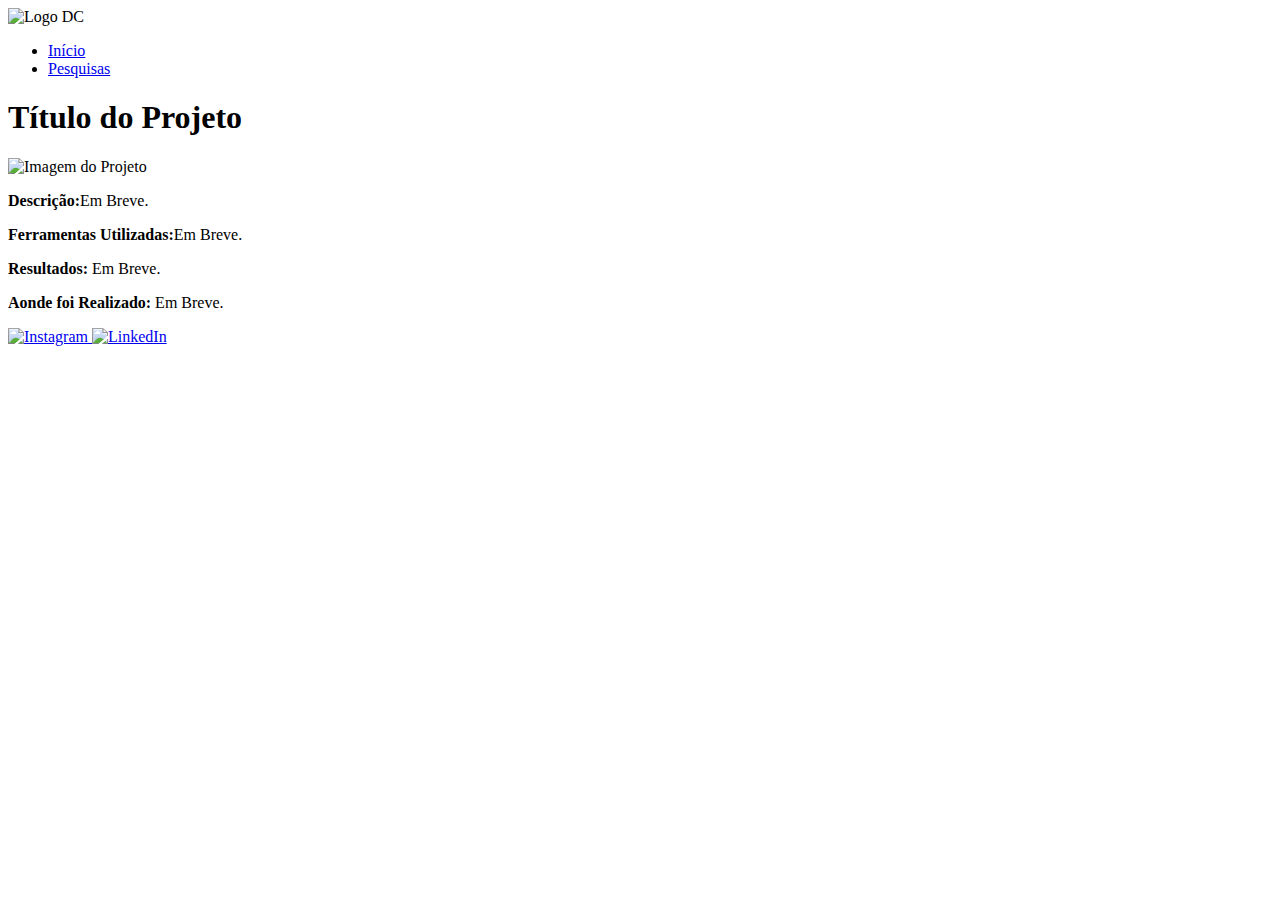
==== link-do-projeto1.html @ d99f9bd4 "Add files via upload" ====
<!DOCTYPE html>
<html lang="pt-BR">
<head>
    <meta charset="UTF-8">
    <meta name="viewport" content="width=device-width, initial-scale=1.0">
    <title>Projeto Detalhado - Diário de um Pré-Cientista</title>
    <link rel="stylesheet" href="/Portifolio/css/styles.css">
</head>
<body>
    <header>
        <div class="logo">
            <img src="/Portifolio/image/DALL·E 2025-02-07 19.53.53 - Minimalist scientific logo with the initials 'DC'. The design should have a futuristic and clean look, with dark green and beige colors. The font shou.webp" alt="Logo DC">
        </div>
        <nav>
            <ul>
                <li><a href="index.html">Início</a></li>
                <li><a href="sobre.html">Pesquisas</a></li>
            </ul>
        </nav>
    </header>

    <main>
        <section class="projeto-detalhado">
            <div class="box">
                <h1>Título do Projeto</h1>
                <img src="/Portifolio/image/projeto.jpg" alt="Imagem do Projeto">
                <p><strong>Descrição:</strong>Em Breve.</p>
                <p><strong>Ferramentas Utilizadas:</strong>Em Breve.</p>
                <p><strong>Resultados:</strong> Em Breve.</p>
                <p><strong>Aonde foi Realizado:</strong> Em Breve.</p>
            </div>
        </section>
    </main>
    
    <footer>
        <div class="social-links">
            <a href="https://instagram.com/iamdavicaetano" target="_blank">
                <img src="/Portifolio/image/instagram.png" alt="Instagram">
            </a>
            <a href="https://linkedin.com/in/davi-caetano-carmo" target="_blank">
                <img src="/Portifolio/image/linkedin.png" alt="LinkedIn">
            </a>
        </div>
    </footer>
</body>
</html>
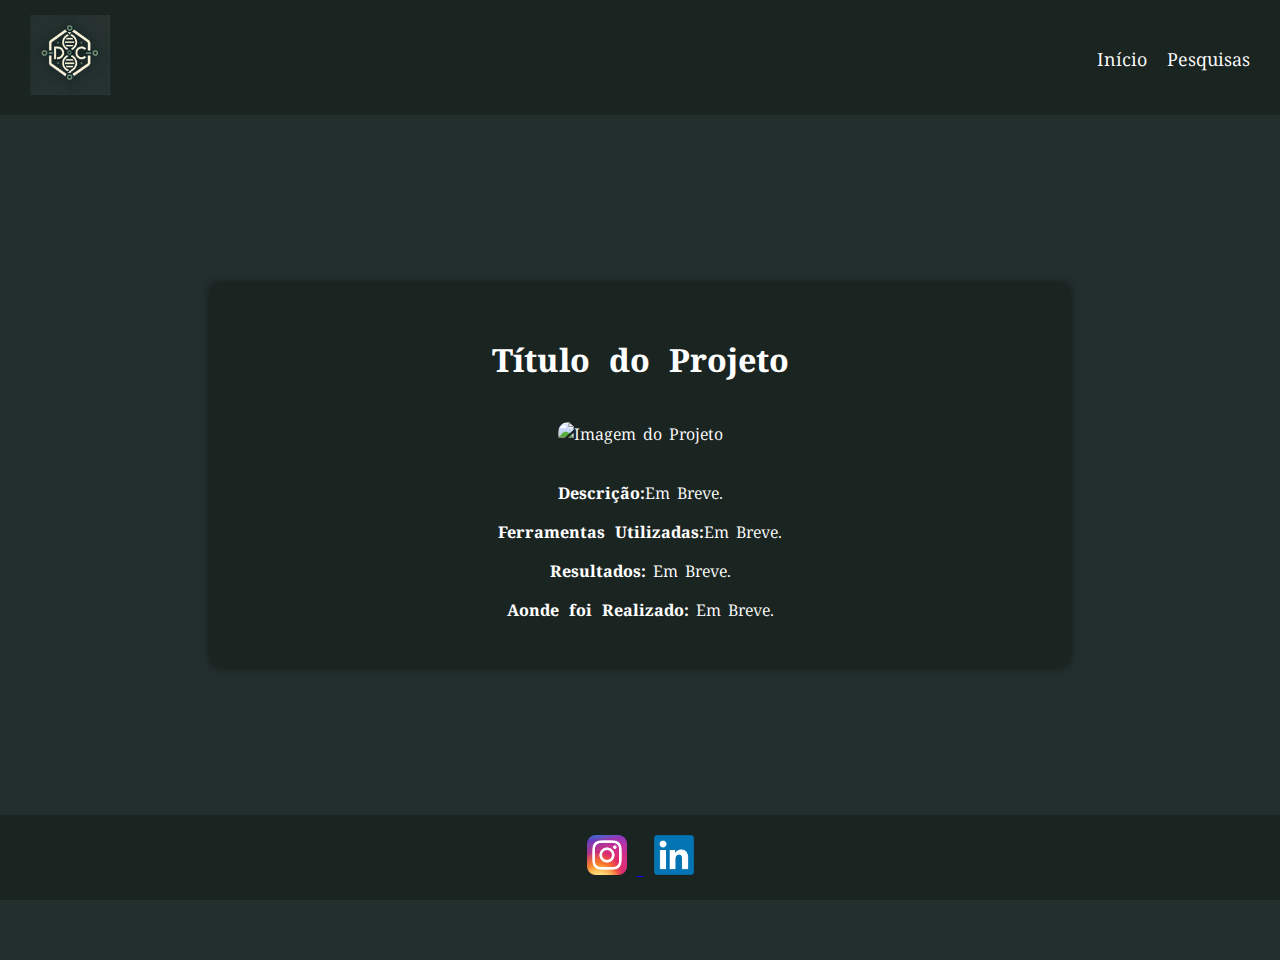
==== commit 63bce579: "Update link-do-projeto1.html" ====
--- a/link-do-projeto1.html
+++ b/link-do-projeto1.html
@@ -4,12 +4,12 @@
     <meta charset="UTF-8">
     <meta name="viewport" content="width=device-width, initial-scale=1.0">
     <title>Projeto Detalhado - Diário de um Pré-Cientista</title>
-    <link rel="stylesheet" href="/Portifolio/css/styles.css">
+    <link rel="stylesheet" href="/css/styles.css">
 </head>
 <body>
     <header>
         <div class="logo">
-            <img src="/Portifolio/image/DALL·E 2025-02-07 19.53.53 - Minimalist scientific logo with the initials 'DC'. The design should have a futuristic and clean look, with dark green and beige colors. The font shou.webp" alt="Logo DC">
+            <img src="/image/DALL·E 2025-02-07 19.53.53 - Minimalist scientific logo with the initials 'DC'. The design should have a futuristic and clean look, with dark green and beige colors. The font shou.webp" alt="Logo DC">
         </div>
         <nav>
             <ul>
@@ -23,7 +23,7 @@
         <section class="projeto-detalhado">
             <div class="box">
                 <h1>Título do Projeto</h1>
-                <img src="/Portifolio/image/projeto.jpg" alt="Imagem do Projeto">
+                <img src="/image/projeto.jpg" alt="Imagem do Projeto">
                 <p><strong>Descrição:</strong>Em Breve.</p>
                 <p><strong>Ferramentas Utilizadas:</strong>Em Breve.</p>
                 <p><strong>Resultados:</strong> Em Breve.</p>
@@ -35,10 +35,10 @@
     <footer>
         <div class="social-links">
             <a href="https://instagram.com/iamdavicaetano" target="_blank">
-                <img src="/Portifolio/image/instagram.png" alt="Instagram">
+                <img src="/image/instagram.png" alt="Instagram">
             </a>
             <a href="https://linkedin.com/in/davi-caetano-carmo" target="_blank">
-                <img src="/Portifolio/image/linkedin.png" alt="LinkedIn">
+                <img src="/image/linkedin.png" alt="LinkedIn">
             </a>
         </div>
     </footer>
--- a/css/styles.css
+++ b/css/styles.css
@@ -0,0 +1,193 @@
+/* Adicionando a fonte Noto Serif Hentaigana */
+@import url('https://fonts.googleapis.com/css2?family=Noto+Serif+Hentaigana&display=swap');
+
+/* Define o fundo e a cor principal */
+body {
+  background-color: #232f2d;
+  color: #ffffff;
+  font-family: 'Noto Serif Hentaigana', serif; /* Fonte Noto Serif Hentaigana como principal */
+  margin: 0;
+  padding: 0;
+  min-height: 100vh;
+  padding-bottom: 60px;
+}
+
+/* Estiliza o cabeçalho */
+header {
+  display: flex;
+  justify-content: space-between;
+  align-items: center;
+  background-color: #1a2421;
+  padding: 15px 30px;
+}
+
+.logo img {
+  width: 80px;
+  height: auto;
+}
+
+/* Navegação */
+nav ul {
+  list-style: none;
+  display: flex;
+  gap: 20px;
+}
+
+nav ul li a {
+  text-decoration: none;
+  color: white;
+  font-size: 18px;
+  transition: color 0.3s ease, transform 0.3s ease;
+}
+
+/* Efeito ao passar o mouse nos links */
+nav ul li a:hover {
+  color: #85e6c5;
+  transform: scale(1.1);
+}
+
+/* Caixa "Sobre Mim" */
+.sobre-mim {
+  background-color: #1e2b28;
+  padding: 30px;
+  margin: 40px auto;
+  width: 80%;
+  max-width: 800px;
+  border-radius: 10px;
+  text-align: center;
+  box-shadow: 0px 0px 10px rgba(0, 0, 0, 0.5);
+}
+
+.sobre-mim img {
+  width: 150px;
+  height: auto;
+  border-radius: 10px;
+  display: block;
+  margin: 10px auto;
+}
+
+/* Botão animado */
+.btn {
+  display: inline-block;
+  padding: 10px 20px;
+  background-color: #85e6c5;
+  color: black;
+  text-decoration: none;
+  font-weight: bold;
+  border-radius: 5px;
+  transition: all 0.3s ease;
+}
+
+/* Efeito no botão ao passar o mouse */
+.btn:hover {
+  background-color: #5ac8a5;
+  transform: scale(1.05);
+  box-shadow: 0 4px 10px rgba(0, 0, 0, 0.2);
+}
+
+/* Seção de Projetos */
+.projetos {
+  padding: 40px 20px;
+  text-align: center;
+}
+
+.projetos h2 {
+  font-size: 2rem;
+  margin-bottom: 30px;
+}
+
+/* Container de todos os projetos */
+.projetos-container {
+  display: flex;
+  flex-wrap: wrap;
+  gap: 30px;
+  justify-content: center;
+}
+
+/* Estilo para cada box de projeto */
+.projeto {
+  background-color: #1e2b28;
+  padding: 20px;
+  width: 250px;
+  height: 300px;
+  border-radius: 10px;
+  text-align: center;
+  box-shadow: 0px 0px 10px rgba(0, 0, 0, 0.5);
+  transition: transform 0.3s ease, box-shadow 0.3s ease;
+}
+
+.projeto img {
+  width: 100%;
+  height: 150px;
+  object-fit: cover;
+  border-radius: 10px;
+  margin-bottom: 15px;
+}
+
+/* Efeito de hover nas caixas de projeto */
+.projeto:hover {
+  transform: scale(1.05);
+  box-shadow: 0px 0px 15px rgba(0, 0, 0, 0.8);
+}
+
+.projeto p {
+  font-size: 1rem;
+  color: #cfd8dc;
+  margin-bottom: 15px;
+}
+
+/* Botão de link do projeto */
+.projeto a {
+  text-decoration: none;
+  color: #85e6c5;
+  font-weight: bold;
+  font-size: 1rem;
+  transition: color 0.3s ease;
+}
+
+.projeto a:hover {
+  color: #5ac8a5;
+}
+
+footer {
+  background-color: #1a2421;
+  padding: 20px 0;
+  text-align: center;
+  position: fixed;
+  width: 100%;
+  bottom: 0;
+}
+
+.social-links a img {
+  width: 40px;
+  margin: 0 10px;
+  transition: transform 0.3s ease;
+}
+
+/* Efeito de animação nas redes sociais */
+.social-links a img:hover {
+  transform: scale(1.2);
+}
+.projeto-detalhado {
+    display: flex;
+    justify-content: center;
+    align-items: center;
+    min-height: 80vh;
+}
+
+.box {
+     background-color: #1a2421;
+    padding: 30px;
+    border-radius: 10px;
+    text-align: center;
+    width: 80%;
+    max-width: 800px;
+    box-shadow: 0px 0px 10px rgba(0, 0, 0, 0.5);
+}
+
+.box img {
+    width: 100%;
+    max-width: 400px;
+    border-radius: 10px;
+    margin: 20px 0;
+}
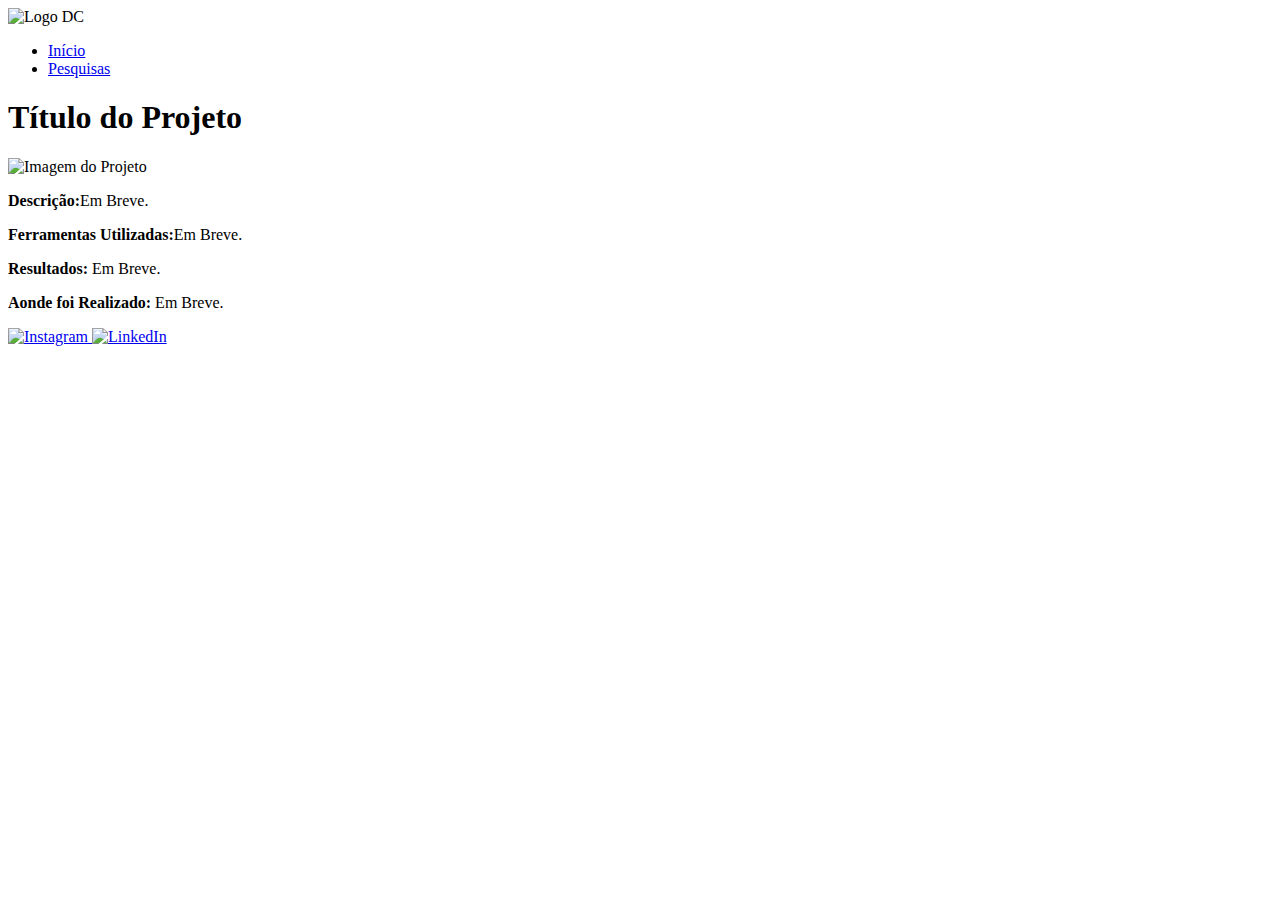
==== commit 9778ba7f: "Update link-do-projeto1.html" ====
--- a/link-do-projeto1.html
+++ b/link-do-projeto1.html
@@ -4,12 +4,12 @@
     <meta charset="UTF-8">
     <meta name="viewport" content="width=device-width, initial-scale=1.0">
     <title>Projeto Detalhado - Diário de um Pré-Cientista</title>
-    <link rel="stylesheet" href="/css/styles.css">
+    <link rel="stylesheet" href="/Portifolio/css/styles.css">
 </head>
 <body>
     <header>
         <div class="logo">
-            <img src="/image/DALL·E 2025-02-07 19.53.53 - Minimalist scientific logo with the initials 'DC'. The design should have a futuristic and clean look, with dark green and beige colors. The font shou.webp" alt="Logo DC">
+            <img src="/Portifolio/image/DALL·E 2025-02-07 19.53.53 - Minimalist scientific logo with the initials 'DC'. The design should have a futuristic and clean look, with dark green and beige colors. The font shou.webp" alt="Logo DC">
         </div>
         <nav>
             <ul>
@@ -23,7 +23,7 @@
         <section class="projeto-detalhado">
             <div class="box">
                 <h1>Título do Projeto</h1>
-                <img src="/image/projeto.jpg" alt="Imagem do Projeto">
+                <img src="/Portifolio/image/projeto.jpg" alt="Imagem do Projeto">
                 <p><strong>Descrição:</strong>Em Breve.</p>
                 <p><strong>Ferramentas Utilizadas:</strong>Em Breve.</p>
                 <p><strong>Resultados:</strong> Em Breve.</p>
@@ -35,10 +35,10 @@
     <footer>
         <div class="social-links">
             <a href="https://instagram.com/iamdavicaetano" target="_blank">
-                <img src="/image/instagram.png" alt="Instagram">
+                <img src="/Portifolio/image/instagram.png" alt="Instagram">
             </a>
             <a href="https://linkedin.com/in/davi-caetano-carmo" target="_blank">
-                <img src="/image/linkedin.png" alt="LinkedIn">
+                <img src="/Portifolio/image/linkedin.png" alt="LinkedIn">
             </a>
         </div>
     </footer>
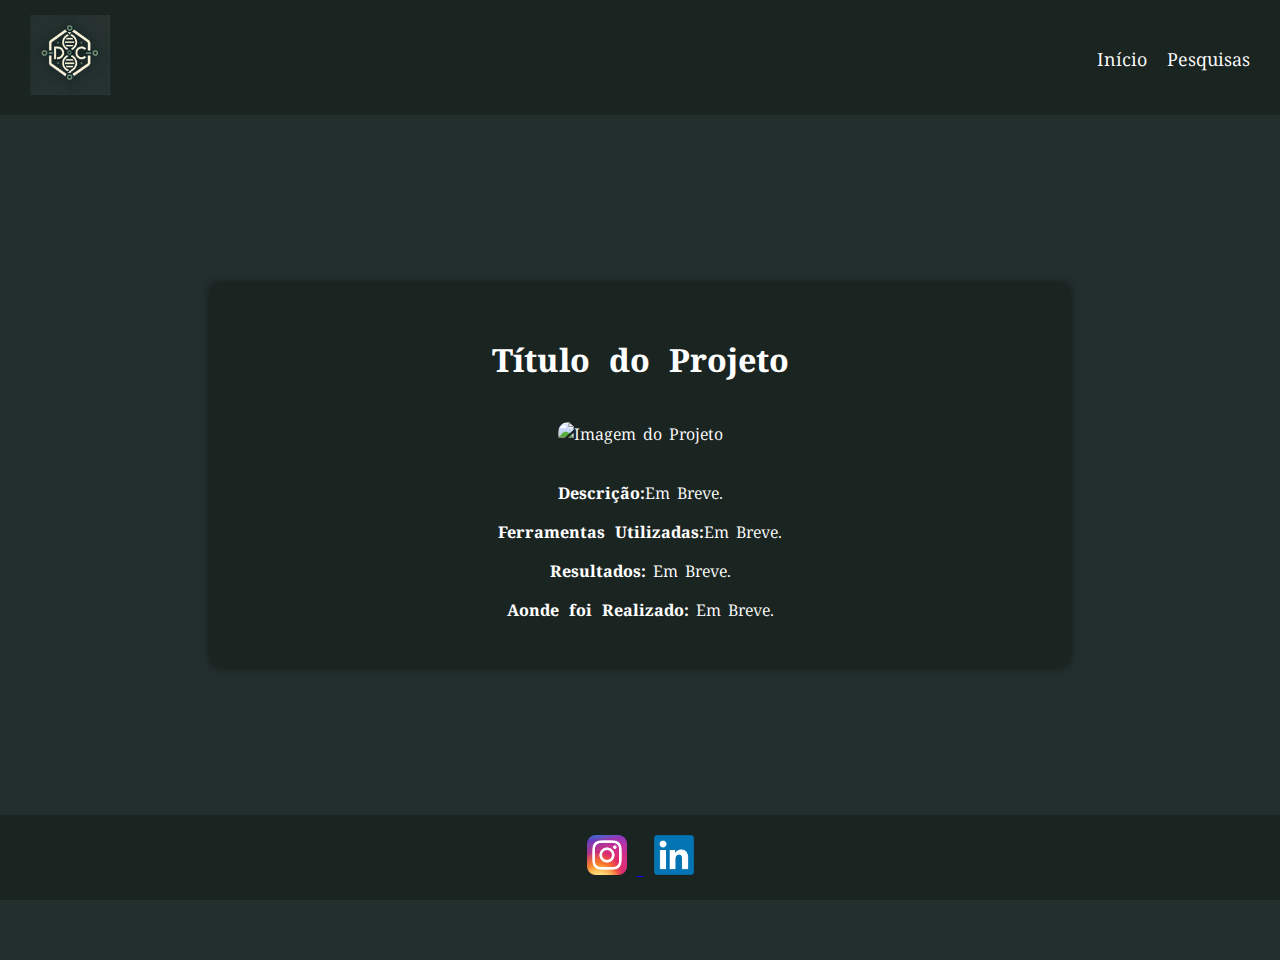
==== commit 7ac64671: "Update link-do-projeto1.html" ====
--- a/link-do-projeto1.html
+++ b/link-do-projeto1.html
@@ -4,12 +4,12 @@
     <meta charset="UTF-8">
     <meta name="viewport" content="width=device-width, initial-scale=1.0">
     <title>Projeto Detalhado - Diário de um Pré-Cientista</title>
-    <link rel="stylesheet" href="/Portifolio/css/styles.css">
+    <link rel="stylesheet" href="/css/styles.css">
 </head>
 <body>
     <header>
         <div class="logo">
-            <img src="/Portifolio/image/DALL·E 2025-02-07 19.53.53 - Minimalist scientific logo with the initials 'DC'. The design should have a futuristic and clean look, with dark green and beige colors. The font shou.webp" alt="Logo DC">
+            <img src="/image/DALL·E 2025-02-07 19.53.53 - Minimalist scientific logo with the initials 'DC'. The design should have a futuristic and clean look, with dark green and beige colors. The font shou.webp" alt="Logo DC">
         </div>
         <nav>
             <ul>
@@ -23,7 +23,7 @@
         <section class="projeto-detalhado">
             <div class="box">
                 <h1>Título do Projeto</h1>
-                <img src="/Portifolio/image/projeto.jpg" alt="Imagem do Projeto">
+                <img src="/image/projeto.jpg" alt="Imagem do Projeto">
                 <p><strong>Descrição:</strong>Em Breve.</p>
                 <p><strong>Ferramentas Utilizadas:</strong>Em Breve.</p>
                 <p><strong>Resultados:</strong> Em Breve.</p>
@@ -35,10 +35,10 @@
     <footer>
         <div class="social-links">
             <a href="https://instagram.com/iamdavicaetano" target="_blank">
-                <img src="/Portifolio/image/instagram.png" alt="Instagram">
+                <img src="/image/instagram.png" alt="Instagram">
             </a>
             <a href="https://linkedin.com/in/davi-caetano-carmo" target="_blank">
-                <img src="/Portifolio/image/linkedin.png" alt="LinkedIn">
+                <img src="/image/linkedin.png" alt="LinkedIn">
             </a>
         </div>
     </footer>
--- a/css/styles.css
+++ b/css/styles.css
@@ -0,0 +1,193 @@
+/* Adicionando a fonte Noto Serif Hentaigana */
+@import url('https://fonts.googleapis.com/css2?family=Noto+Serif+Hentaigana&display=swap');
+
+/* Define o fundo e a cor principal */
+body {
+  background-color: #232f2d;
+  color: #ffffff;
+  font-family: 'Noto Serif Hentaigana', serif; /* Fonte Noto Serif Hentaigana como principal */
+  margin: 0;
+  padding: 0;
+  min-height: 100vh;
+  padding-bottom: 60px;
+}
+
+/* Estiliza o cabeçalho */
+header {
+  display: flex;
+  justify-content: space-between;
+  align-items: center;
+  background-color: #1a2421;
+  padding: 15px 30px;
+}
+
+.logo img {
+  width: 80px;
+  height: auto;
+}
+
+/* Navegação */
+nav ul {
+  list-style: none;
+  display: flex;
+  gap: 20px;
+}
+
+nav ul li a {
+  text-decoration: none;
+  color: white;
+  font-size: 18px;
+  transition: color 0.3s ease, transform 0.3s ease;
+}
+
+/* Efeito ao passar o mouse nos links */
+nav ul li a:hover {
+  color: #85e6c5;
+  transform: scale(1.1);
+}
+
+/* Caixa "Sobre Mim" */
+.sobre-mim {
+  background-color: #1e2b28;
+  padding: 30px;
+  margin: 40px auto;
+  width: 80%;
+  max-width: 800px;
+  border-radius: 10px;
+  text-align: center;
+  box-shadow: 0px 0px 10px rgba(0, 0, 0, 0.5);
+}
+
+.sobre-mim img {
+  width: 150px;
+  height: auto;
+  border-radius: 10px;
+  display: block;
+  margin: 10px auto;
+}
+
+/* Botão animado */
+.btn {
+  display: inline-block;
+  padding: 10px 20px;
+  background-color: #85e6c5;
+  color: black;
+  text-decoration: none;
+  font-weight: bold;
+  border-radius: 5px;
+  transition: all 0.3s ease;
+}
+
+/* Efeito no botão ao passar o mouse */
+.btn:hover {
+  background-color: #5ac8a5;
+  transform: scale(1.05);
+  box-shadow: 0 4px 10px rgba(0, 0, 0, 0.2);
+}
+
+/* Seção de Projetos */
+.projetos {
+  padding: 40px 20px;
+  text-align: center;
+}
+
+.projetos h2 {
+  font-size: 2rem;
+  margin-bottom: 30px;
+}
+
+/* Container de todos os projetos */
+.projetos-container {
+  display: flex;
+  flex-wrap: wrap;
+  gap: 30px;
+  justify-content: center;
+}
+
+/* Estilo para cada box de projeto */
+.projeto {
+  background-color: #1e2b28;
+  padding: 20px;
+  width: 250px;
+  height: 300px;
+  border-radius: 10px;
+  text-align: center;
+  box-shadow: 0px 0px 10px rgba(0, 0, 0, 0.5);
+  transition: transform 0.3s ease, box-shadow 0.3s ease;
+}
+
+.projeto img {
+  width: 100%;
+  height: 150px;
+  object-fit: cover;
+  border-radius: 10px;
+  margin-bottom: 15px;
+}
+
+/* Efeito de hover nas caixas de projeto */
+.projeto:hover {
+  transform: scale(1.05);
+  box-shadow: 0px 0px 15px rgba(0, 0, 0, 0.8);
+}
+
+.projeto p {
+  font-size: 1rem;
+  color: #cfd8dc;
+  margin-bottom: 15px;
+}
+
+/* Botão de link do projeto */
+.projeto a {
+  text-decoration: none;
+  color: #85e6c5;
+  font-weight: bold;
+  font-size: 1rem;
+  transition: color 0.3s ease;
+}
+
+.projeto a:hover {
+  color: #5ac8a5;
+}
+
+footer {
+  background-color: #1a2421;
+  padding: 20px 0;
+  text-align: center;
+  position: fixed;
+  width: 100%;
+  bottom: 0;
+}
+
+.social-links a img {
+  width: 40px;
+  margin: 0 10px;
+  transition: transform 0.3s ease;
+}
+
+/* Efeito de animação nas redes sociais */
+.social-links a img:hover {
+  transform: scale(1.2);
+}
+.projeto-detalhado {
+    display: flex;
+    justify-content: center;
+    align-items: center;
+    min-height: 80vh;
+}
+
+.box {
+     background-color: #1a2421;
+    padding: 30px;
+    border-radius: 10px;
+    text-align: center;
+    width: 80%;
+    max-width: 800px;
+    box-shadow: 0px 0px 10px rgba(0, 0, 0, 0.5);
+}
+
+.box img {
+    width: 100%;
+    max-width: 400px;
+    border-radius: 10px;
+    margin: 20px 0;
+}
